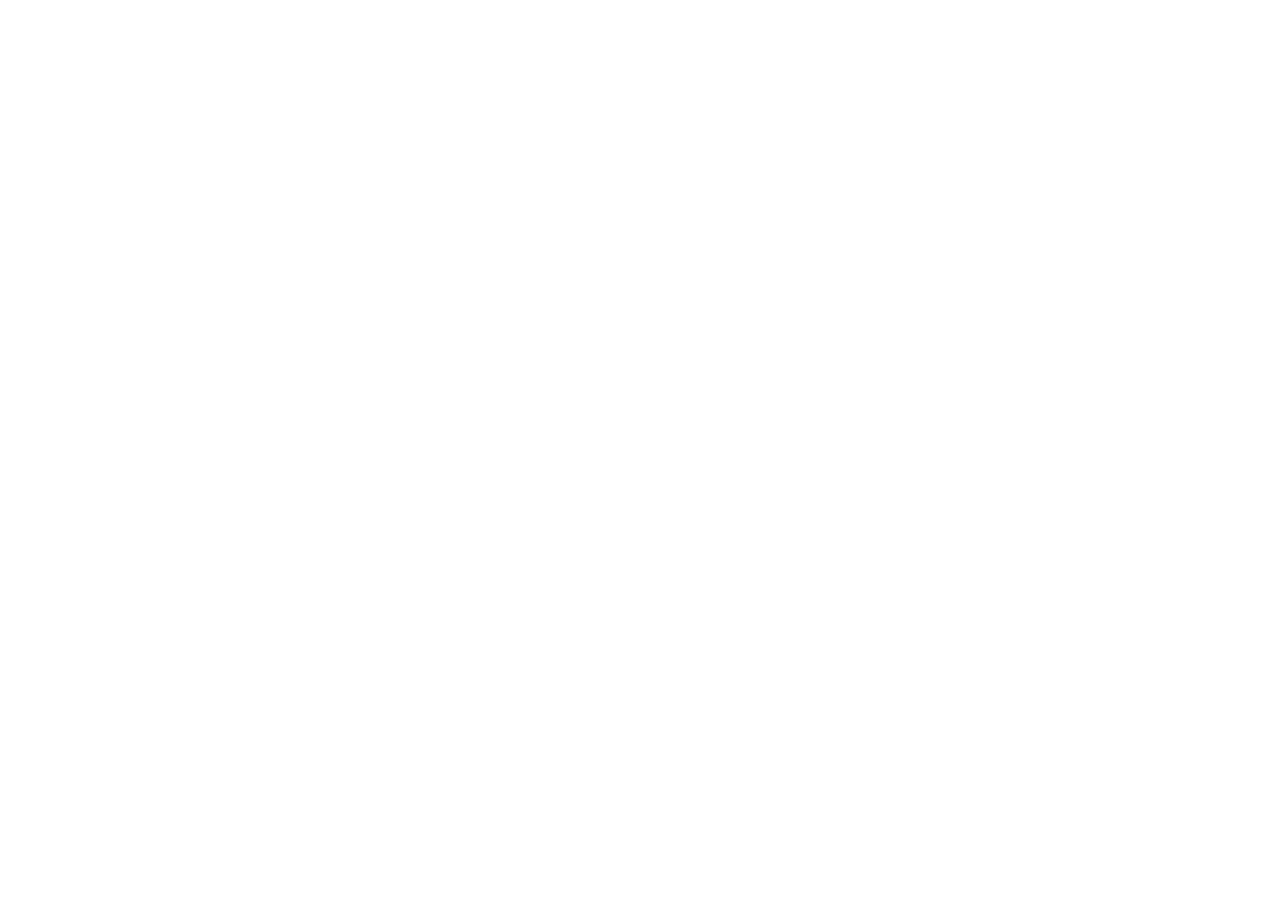
==== index.html @ ff41a14d "Initial commit" ====
<!DOCTYPE html>
<html lang="en">
<head>
    <meta charset="UTF-8">
    <meta name="viewport" content="width=device-width, initial-scale=1.0">
    <title>namanganliklar24</title>
</head>
<body>
    
</body>
</html>
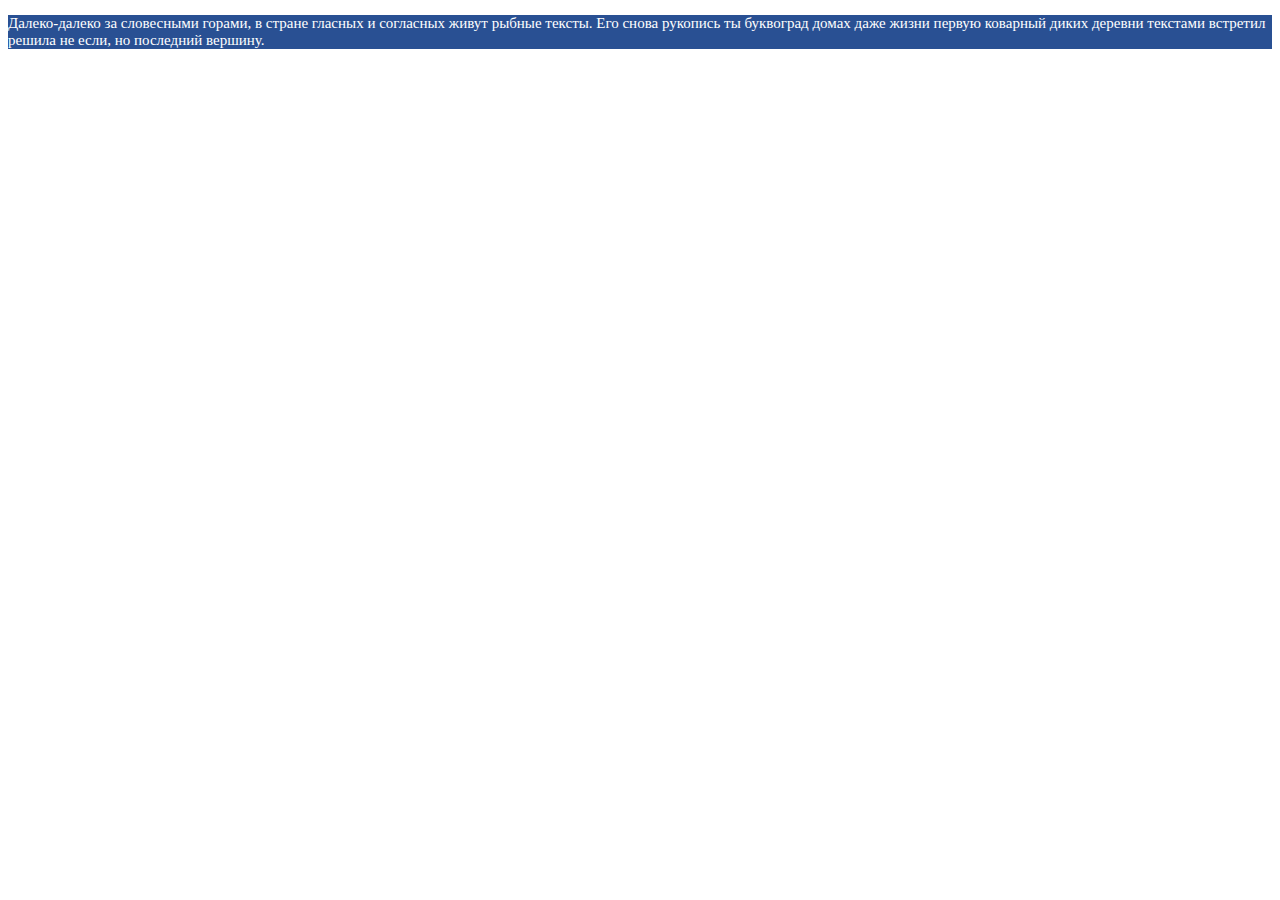
==== commit 43973dd0: "Add first version of site-footer" ====
--- a/index.html
+++ b/index.html
@@ -4,8 +4,11 @@
     <meta charset="UTF-8">
     <meta name="viewport" content="width=device-width, initial-scale=1.0">
     <title>namanganliklar24</title>
+    <link rel="stylesheet" href="css/styles.css">
 </head>
 <body>
-    
+    <footer class="site-footer">
+        <p>Далеко-далеко за словесными горами, в стране гласных и согласных живут рыбные тексты. Его снова рукопись ты буквоград домах даже жизни первую коварный диких деревни текстами встретил решила не если, но последний вершину.</p>
+    </footer>
 </body>
 </html>--- a/css/styles.css
+++ b/css/styles.css
@@ -0,0 +1,7 @@
+body {
+    font-size: 15px;
+}
+.site-footer {
+    background-color: #295093;
+    color: #fff;
+}
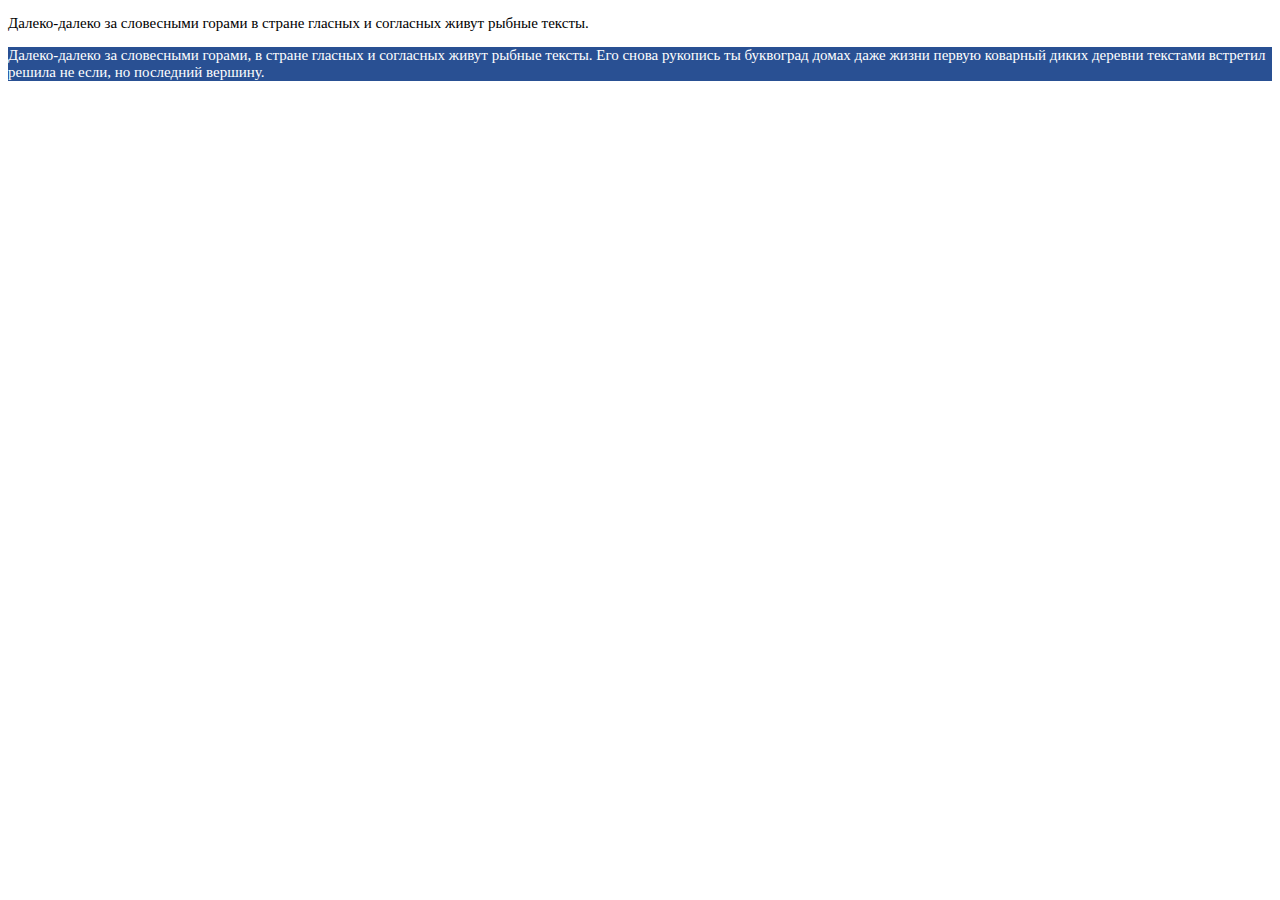
==== commit c4cdc839: "Add first version of site-header" ====
--- a/index.html
+++ b/index.html
@@ -7,6 +7,10 @@
     <link rel="stylesheet" href="css/styles.css">
 </head>
 <body>
+    <header class="site-header">
+        <p>Далеко-далеко за словесными горами в стране гласных и согласных живут рыбные тексты.</p>
+    </header>
+
     <footer class="site-footer">
         <p>Далеко-далеко за словесными горами, в стране гласных и согласных живут рыбные тексты. Его снова рукопись ты буквоград домах даже жизни первую коварный диких деревни текстами встретил решила не если, но последний вершину.</p>
     </footer>
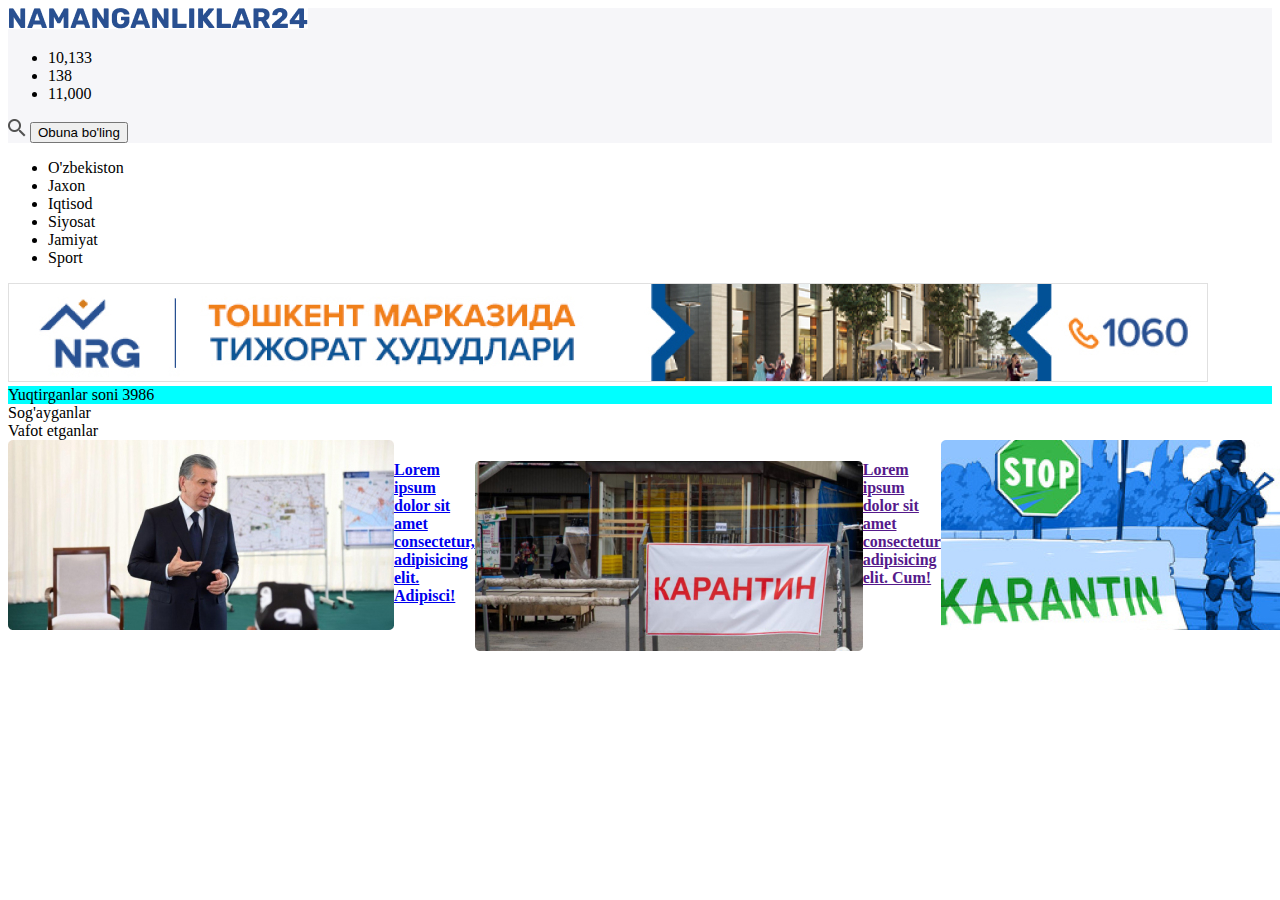
==== commit 548daf69: "create home page up to important news section" ====
--- a/index.html
+++ b/index.html
@@ -8,11 +8,51 @@
 </head>
 <body>
     <header class="site-header">
-        <p>Далеко-далеко за словесными горами в стране гласных и согласных живут рыбные тексты.</p>
+        <img src="img/namanganliklar24.jpg" alt="namanganliklar logo">
+        <div class="page-preloader">
+            <ul>
+                <li>10,133</li>
+                <li>138</li>
+                <li>11,000</li>
+            </div>
+            <img src="img/searchicon.png" alt="vector">
+        </ul>
+        <button>Obuna bo'ling</button>
     </header>
-
-    <footer class="site-footer">
-        <p>Далеко-далеко за словесными горами, в стране гласных и согласных живут рыбные тексты. Его снова рукопись ты буквоград домах даже жизни первую коварный диких деревни текстами встретил решила не если, но последний вершину.</p>
-    </footer>
+    <ul>
+        <li>O'zbekiston</li>
+        <li>Jaxon</li>
+        <li>Iqtisod</li>
+        <li>Siyosat</li>
+        <li>Jamiyat</li>
+        <li>Sport</li>
+    </ul>
+    <img src="img/nrg-banner.jpg" alt="ngr banner">
+    
+    <div class="covid-block">
+        
+    </div>
+    <div class="covid-block1">Yuqtirganlar soni 3986</div>
+    <div class="covid-block2">Sog'ayganlar</div>
+    <div class="covid-block3">Vafot etganlar</div>
+    <section class="important-news">
+        <div><a href="#"><img src="img/Mirziyayev.jpg" alt="Mirziyayev"></a></div>
+        <h4><a href="#">Lorem ipsum dolor sit amet consectetur, adipisicing elit. Adipisci!</a>
+        </h4>
+        <div><h4></h4><a href="#"><img src="img/Karantin-banner.jpg" alt="karantin"></a></div>
+        <a href="">
+            <h4>Lorem ipsum dolor sit amet consectetur adipisicing elit. Cum!
+            </h4>
+        </a>
+        
+        <div><a href="#"><img src="img/karantin-soldat.jpg" alt="soldat"></a></div>
+        <a href=""><h4>Lorem ipsum dolor sit amet consectetur, adipisicing elit. Similique.</h4></a>
+        
+        <div><a href="#"><img src="img/Prokuror.jpg" alt=""></a></div>
+        <a href=""><h4>Lorem, ipsum dolor sit amet consectetur adipisicing elit. Asperiores.</h4></a>
+        <div><a href="#"><img src="img/sardobasuv.jpg" alt=""></a></div>
+        <a href=""><h4>Lorem ipsum dolor sit amet, consectetur adipisicing elit. Vel.</h4></a>
+        
+    </section>
 </body>
 </html>--- a/css/styles.css
+++ b/css/styles.css
@@ -1,7 +1,23 @@
-body {
-    font-size: 15px;
+body{
+    front-family
+}.site-header{
+    background-color: #f6f6f9;
+
 }
-.site-footer {
-    background-color: #295093;
-    color: #fff;
+.page-preloader{
+    display: flex;
+    flex-direction: center;
 }
+.covid-block{
+    background-color: f6f6f9;
+    display: flex;
+    flex-direction: center;
+}
+.covid-block1{
+    background-color: aqua;
+}
+.important-news{
+    display: flex;
+    justify-content: space-between;
+}
+}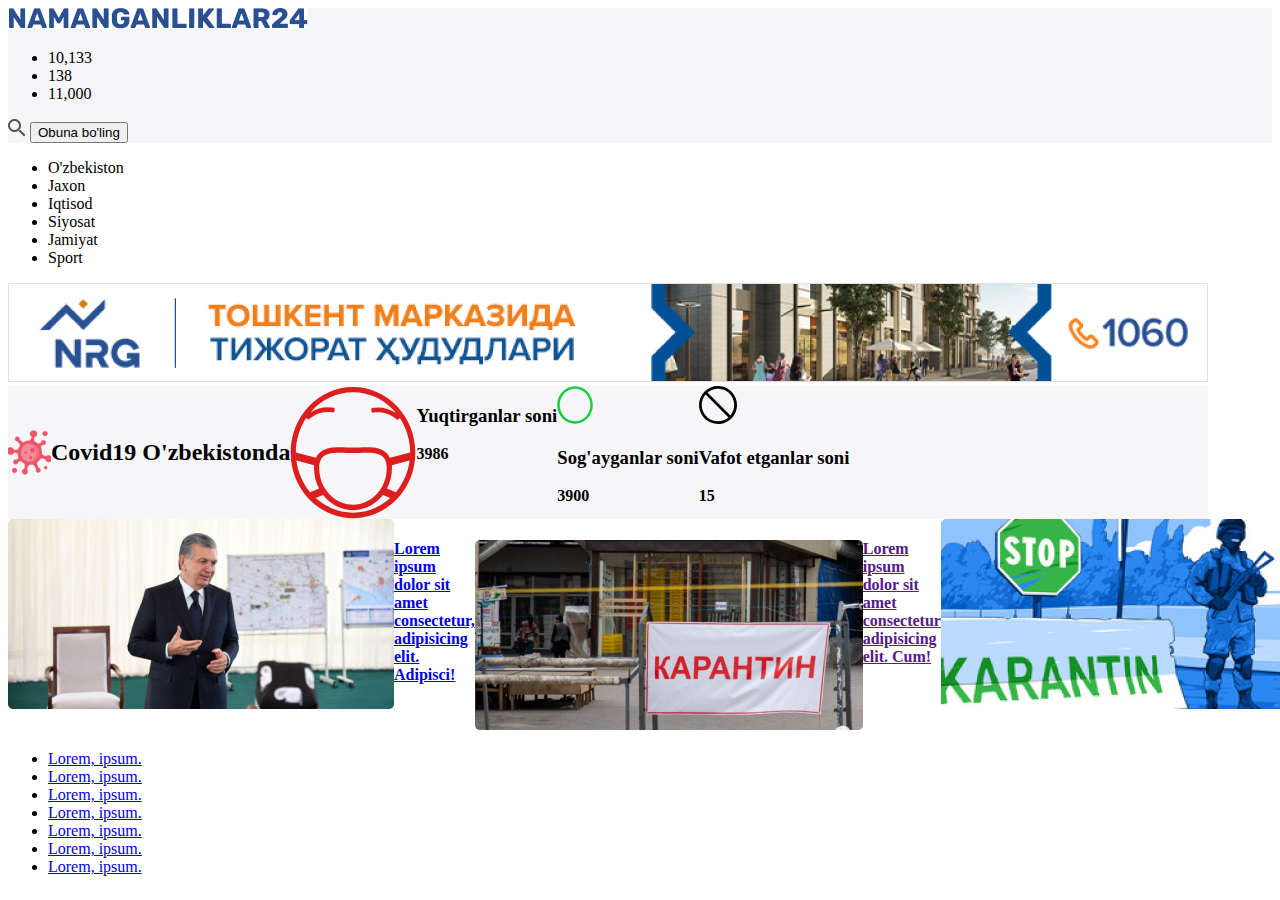
==== commit 043fe8e5: "Add covid block WIP" ====
--- a/index.html
+++ b/index.html
@@ -30,11 +30,38 @@
     <img src="img/nrg-banner.jpg" alt="ngr banner">
     
     <div class="covid-block">
+        <div class="covid-block1">
+            <img src="img/virus.svg" alt="virus">
+            <h2>
+                Covid19 O'zbekistonda
+            </h2>
+        </div>
         
+        <div class="covid-block-infected"> 
+            <img src="img/kasal-icon.svg" alt="kasal icon">
+            <div>
+                <h3>Yuqtirganlar soni</h3>
+                <b>3986</b>
+            </div>
+        </div>
+        
+        <div class="covid-block-recovred">
+            <img src="img/soglom-icon.svg" alt="sog'lom icon"> 
+            <h3>
+                Sog'ayganlar soni
+            </h3> 
+            <b>3900</b>
+        </div>
+
+      <div class="covid-block-dead">
+          <img src="img/vafot-icon.svg" alt="vafot icon"> 
+          <h3>
+              Vafot etganlar soni
+          </h3> 
+          <b>15</b>
+        </div>
     </div>
-    <div class="covid-block1">Yuqtirganlar soni 3986</div>
-    <div class="covid-block2">Sog'ayganlar</div>
-    <div class="covid-block3">Vafot etganlar</div>
+    
     <section class="important-news">
         <div><a href="#"><img src="img/Mirziyayev.jpg" alt="Mirziyayev"></a></div>
         <h4><a href="#">Lorem ipsum dolor sit amet consectetur, adipisicing elit. Adipisci!</a>
@@ -54,5 +81,14 @@
         <a href=""><h4>Lorem ipsum dolor sit amet, consectetur adipisicing elit. Vel.</h4></a>
         
     </section>
+    <ul>
+        <li><a href="#">Lorem, ipsum.</a></li>
+        <li><a href="#">Lorem, ipsum.</a></li>
+        <li><a href="#">Lorem, ipsum.</a></li>
+        <li><a href="#">Lorem, ipsum.</a></li>
+        <li><a href="#">Lorem, ipsum.</a></li>
+        <li><a href="#">Lorem, ipsum.</a></li>
+        <li><a href="#">Lorem, ipsum.</a></li>
+    </ul>
 </body>
 </html>--- a/css/styles.css
+++ b/css/styles.css
@@ -1,6 +1,7 @@
 body{
-    front-family
-}.site-header{
+    /* front-family */
+}
+.site-header{
     background-color: #f6f6f9;
 
 }
@@ -9,15 +10,20 @@
     flex-direction: center;
 }
 .covid-block{
-    background-color: f6f6f9;
+    background-color: #f6f6f9;
+    width: 1200px;
+    height: 133px;
+    background-color: #f6f6f9;
     display: flex;
-    flex-direction: center;
 }
-.covid-block1{
-    background-color: aqua;
+.covid-block1 {
+    display: flex;
+    align-items: center;
+}
+.covid-block-infected{
+    display: flex;
 }
 .important-news{
     display: flex;
     justify-content: space-between;
-}
 }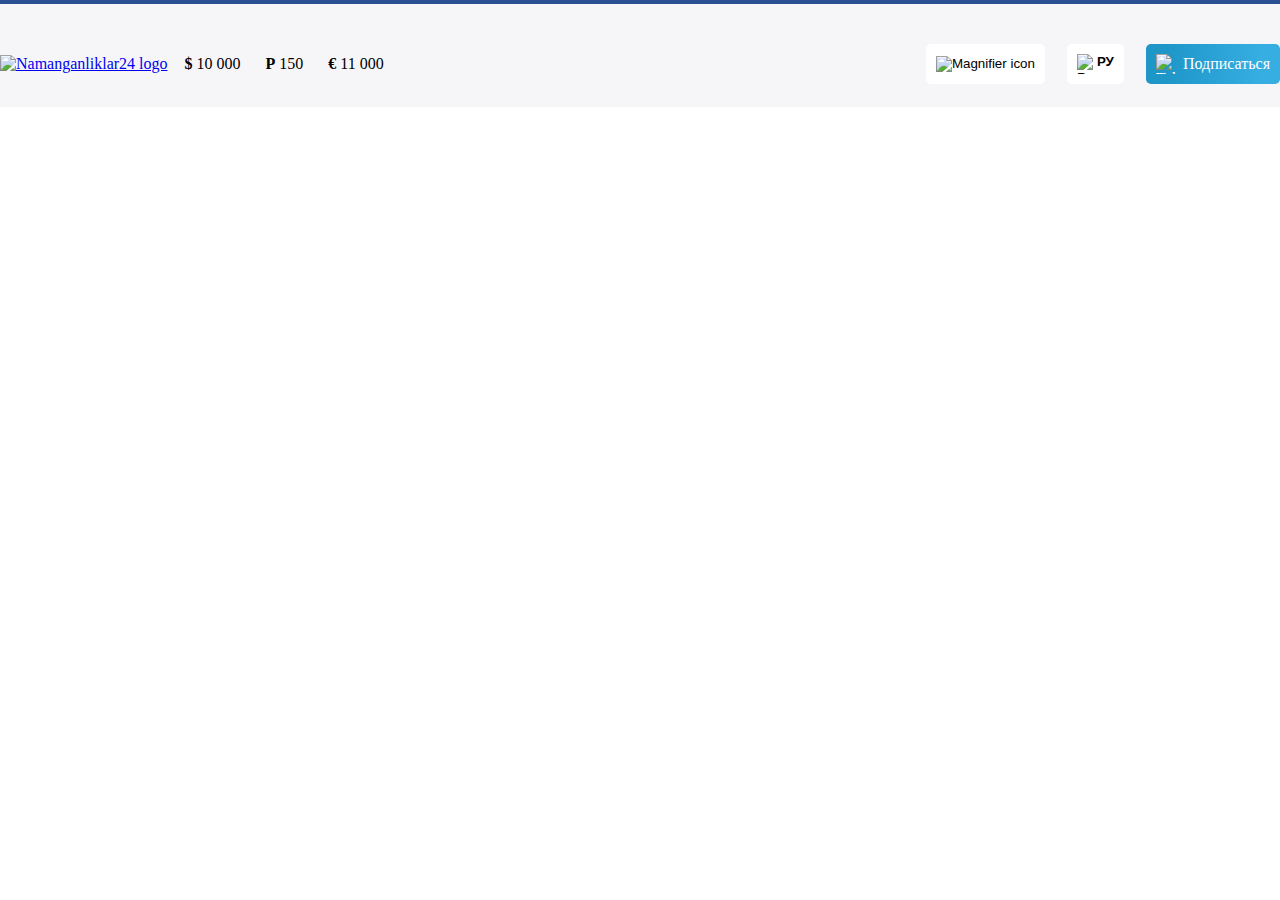
==== commit fc4195a5: "create site header top" ====
--- a/index.html
+++ b/index.html
@@ -3,92 +3,34 @@
 <head>
     <meta charset="UTF-8">
     <meta name="viewport" content="width=device-width, initial-scale=1.0">
-    <title>namanganliklar24</title>
+    <title>Namanganliklar24</title>
     <link rel="stylesheet" href="css/styles.css">
 </head>
 <body>
     <header class="site-header">
-        <img src="img/namanganliklar24.jpg" alt="namanganliklar logo">
-        <div class="page-preloader">
-            <ul>
-                <li>10,133</li>
-                <li>138</li>
-                <li>11,000</li>
-            </div>
-            <img src="img/searchicon.png" alt="vector">
-        </ul>
-        <button>Obuna bo'ling</button>
-    </header>
-    <ul>
-        <li>O'zbekiston</li>
-        <li>Jaxon</li>
-        <li>Iqtisod</li>
-        <li>Siyosat</li>
-        <li>Jamiyat</li>
-        <li>Sport</li>
-    </ul>
-    <img src="img/nrg-banner.jpg" alt="ngr banner">
-    
-    <div class="covid-block">
-        <div class="covid-block1">
-            <img src="img/virus.svg" alt="virus">
-            <h2>
-                Covid19 O'zbekistonda
-            </h2>
+        <div class="site-header-top">
+          <a class="logo" href="index.html">
+            <img class="logo-img" src="img/logo.svg" alt="Namanganliklar24 logo" width="302" height="21">
+          </a>
+          <ul class="exchange-rates">
+            <li><b>&dollar;</b> 10 000</li>
+            <li><b>P</b> 150</li>
+            <li><b>&euro;</b> 11 000</li>
+          </ul>
+          <div class="site-header-actions">
+            <button class="search-button" type="button">
+              <img src="img/icon-magnify.png" alt="Magnifier icon" width="24" height="24">
+            </button>
+            <button class="language-button" type="button">
+              <img src="img/flag-russia.png" alt="Russia flag" width="20" height="20">
+              <span class="language-text">РУ</span>
+            </button>
+            <a class="telegram-link" href="https://tme.to/shoxruhmirzo" target="_blank">
+              <img class="telegram-link-image" src="img/icon-telegram.png" alt="Telegram icon" width="20" height="20">
+              <span class="telegram-link-text">Подписаться</span>
+            </a>
+          </div>
         </div>
-        
-        <div class="covid-block-infected"> 
-            <img src="img/kasal-icon.svg" alt="kasal icon">
-            <div>
-                <h3>Yuqtirganlar soni</h3>
-                <b>3986</b>
-            </div>
-        </div>
-        
-        <div class="covid-block-recovred">
-            <img src="img/soglom-icon.svg" alt="sog'lom icon"> 
-            <h3>
-                Sog'ayganlar soni
-            </h3> 
-            <b>3900</b>
-        </div>
-
-      <div class="covid-block-dead">
-          <img src="img/vafot-icon.svg" alt="vafot icon"> 
-          <h3>
-              Vafot etganlar soni
-          </h3> 
-          <b>15</b>
-        </div>
-    </div>
-    
-    <section class="important-news">
-        <div><a href="#"><img src="img/Mirziyayev.jpg" alt="Mirziyayev"></a></div>
-        <h4><a href="#">Lorem ipsum dolor sit amet consectetur, adipisicing elit. Adipisci!</a>
-        </h4>
-        <div><h4></h4><a href="#"><img src="img/Karantin-banner.jpg" alt="karantin"></a></div>
-        <a href="">
-            <h4>Lorem ipsum dolor sit amet consectetur adipisicing elit. Cum!
-            </h4>
-        </a>
-        
-        <div><a href="#"><img src="img/karantin-soldat.jpg" alt="soldat"></a></div>
-        <a href=""><h4>Lorem ipsum dolor sit amet consectetur, adipisicing elit. Similique.</h4></a>
-        
-        <div><a href="#"><img src="img/Prokuror.jpg" alt=""></a></div>
-        <a href=""><h4>Lorem, ipsum dolor sit amet consectetur adipisicing elit. Asperiores.</h4></a>
-        <div><a href="#"><img src="img/sardobasuv.jpg" alt=""></a></div>
-        <a href=""><h4>Lorem ipsum dolor sit amet, consectetur adipisicing elit. Vel.</h4></a>
-        
-    </section>
-    <ul>
-        <li><a href="#">Lorem, ipsum.</a></li>
-        <li><a href="#">Lorem, ipsum.</a></li>
-        <li><a href="#">Lorem, ipsum.</a></li>
-        <li><a href="#">Lorem, ipsum.</a></li>
-        <li><a href="#">Lorem, ipsum.</a></li>
-        <li><a href="#">Lorem, ipsum.</a></li>
-        <li><a href="#">Lorem, ipsum.</a></li>
-    </ul>
+      </header>
 </body>
 </html>--- a/css/styles.css
+++ b/css/styles.css
@@ -1,29 +1,60 @@
-body{
-    /* front-family */
-}
-.site-header{
-    background-color: #f6f6f9;
-
-}
-.page-preloader{
-    display: flex;
-    flex-direction: center;
-}
-.covid-block{
-    background-color: #f6f6f9;
-    width: 1200px;
-    height: 133px;
-    background-color: #f6f6f9;
-    display: flex;
-}
-.covid-block1 {
+body {
+    margin: 0;
+    padding: 0;
+  }
+  .site-header {
+    padding-top: 40px;
+    padding-bottom: 23px;
+    border-top: 4px solid #295093;
+    background-color: #F6F6F9;
+  } 
+  .site-header-top {
     display: flex;
     align-items: center;
-}
-.covid-block-infected{
+  }
+  .logo {
+    margin-right: 17px;
+  }
+  .exchange-rates {
     display: flex;
-}
-.important-news{
+    padding: 0;
+    margin: 0;
+    margin-right: auto;
+    list-style-type: none;
+  }
+  .exchange-rates li {
+    margin-right: 25px;
+  }
+  .site-header-actions {
     display: flex;
-    justify-content: space-between;
-}+  }
+  .search-button {
+    padding: 10px;
+    border: none;
+    border-radius: 5px;
+    background-color: #fff;
+    margin-right: 22px;
+  }
+  .language-button {
+    display: flex;
+    padding: 10px;
+    border: none;
+    border-radius: 5px;
+    background-color: #fff;
+    margin-right: 22px;
+  }
+  .language-text {
+    font-weight: bold;
+  }
+  .telegram-link {
+    display: flex;
+    align-items: center;
+    padding: 10px;
+    border-radius: 5px;
+    background-image: linear-gradient(90deg, #1E96C8 15.07%, #37AEE2 85.96%);
+    color: #fff;
+    text-decoration: none;
+  }
+  .telegram-link-image {
+    margin-right: 7px;
+  }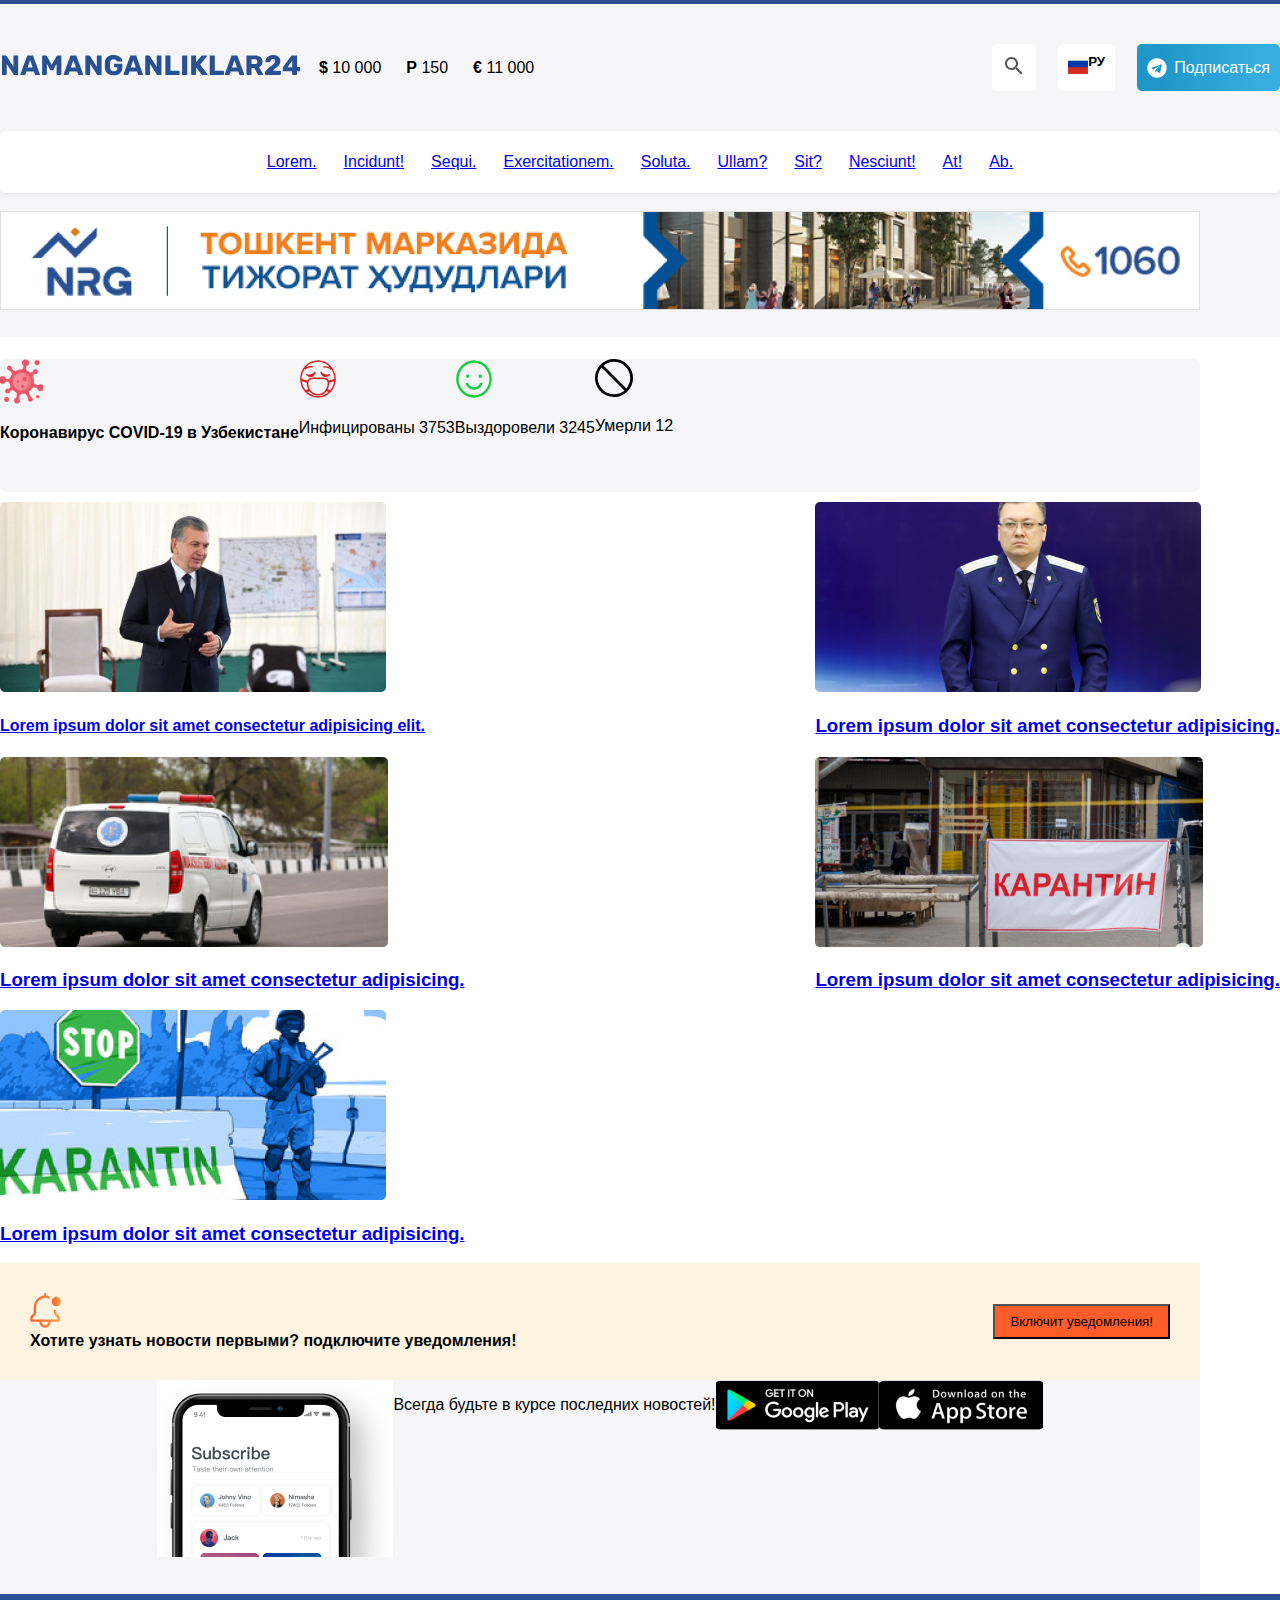
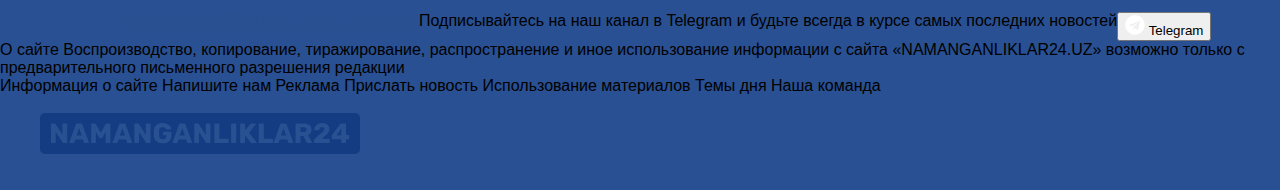
==== commit cffa556a: "confirm-namanganliklar24-new" ====
--- a/index.html
+++ b/index.html
@@ -9,28 +9,146 @@
 <body>
     <header class="site-header">
         <div class="site-header-top">
-          <a class="logo" href="index.html">
-            <img class="logo-img" src="img/logo.svg" alt="Namanganliklar24 logo" width="302" height="21">
-          </a>
-          <ul class="exchange-rates">
-            <li><b>&dollar;</b> 10 000</li>
-            <li><b>P</b> 150</li>
-            <li><b>&euro;</b> 11 000</li>
-          </ul>
-          <div class="site-header-actions">
-            <button class="search-button" type="button">
-              <img src="img/icon-magnify.png" alt="Magnifier icon" width="24" height="24">
+            <a class="logo" href="index.html">
+                <img class="logo-img" src="img/NAMANGANLIKLAR24.svg" alt="Namanganliklar24 logo" width="302" height="21">
+            </a>
+            <ul class="exchange-rates">
+                <li><b>&dollar;</b> 10 000</li>
+                <li><b>P</b> 150</li>
+                <li><b>&euro;</b> 11 000</li>
+            </ul>
+            <div class="site-header-actions">
+                <button class="search-button" type="button">
+                    <img src="img/mdi_magnify.svg" alt="Magnifier icon" width="24" height="24">
+                </button>
+                <button class="language-button" type="button">
+                    <img src="img/russianflag.svg" alt="Russia flag" width="20" height="20">
+                    <span class="language-text">РУ</span>
+                </button>
+                <a class="telegram-link" href="https://tme.to/shoxruhmirzo" target="_blank">
+                    <img class="telegram-link-image" src="img/tg-icon.svg" alt="Telegram icon" width="20" height="20">
+                    <span class="telegram-link-text">Подписаться</span>
+                </a>
+            </div>
+        </div>
+        <nav class="site-nav">
+            <ul class="site-nav-list">
+                <li><a href="#">Lorem.</a></li>
+                <li><a href="#">Incidunt!</a></li>
+                <li><a href="#">Sequi.</a></li>
+                <li><a href="#">Exercitationem.</a></li>
+                <li><a href="#">Soluta.</a></li>
+                <li><a href="#">Ullam?</a></li>
+                <li><a href="#">Sit?</a></li>
+                <li><a href="#">Nesciunt!</a></li>
+                <li><a href="#">At!</a></li>
+                <li><a href="#">Ab.</a></li>
+            </ul>
+        </nav>
+        <section class="nrg-banner"><img src="img/nrg-banner.jpg" alt="nrg nrg-banner" width="1200" height="99"></section>
+    </header>
+    <section class="covid-block">
+        <div class="covid-info-uzb">
+            <img src="img/virus.svg" alt="virus-icon">
+            <p><b>Коронавирус COVID-19 в Узбекистане</b></p>
+        </div>
+        <div class="covid-info-sick">
+            <img src="img/emoji-mask.svg" alt="emoji emoji-mask">
+            <p>Инфицированы 3753</p>
+        </div>
+        <div class="soglom">
+            <img src="img/smile.svg" alt="health smile">
+            <p>Выздоровели 3245</p>
+        </div>
+        <div class="dead">
+            <img src="img/deadicon.svg" alt="dead icon">
+            <p>Умерли 12</p>
+        </div>
+    </section>
+    <section class="important news">
+        <section class="important-news">
+            <h2 class="visuallyhidden">Muhim xabarlar</h2>
+            <div class="important-news-item">
+                <a href="#"><img src="img/Mirziyayev.jpg" alt="Mirziyayev"></a>
+                <h4><a href="#">Lorem ipsum dolor sit amet consectetur adipisicing elit.</a></h4>
+            </div>   
+            <div class="important-news-item">
+                <a href="#"><img src="img/Prokuror.jpg" alt="prokuror"></a>
+                <h3><a href="#">Lorem ipsum dolor sit amet consectetur adipisicing.</a></h3>
+            </div>
+            <div class="important-news-item">
+                <a href="#"><img src="img/Ambulance.jpg" alt="Tez yordam moshinasi"></a>
+                <h3><a href="#">Lorem ipsum dolor sit amet consectetur adipisicing.</a></h3>
+            </div>
+            <div class="important-news-item">
+                <a href="#"><img src="img/Karantin-banner.jpg" alt="banner"></a>
+                <h3><a href="#">Lorem ipsum dolor sit amet consectetur adipisicing.</a></h3>
+            </div>
+            <div class="important-news-item">
+                <a href="#"><img src="img/karantin-soldat.jpg" alt="stop karantin"></a>
+                <h3><a href="#">Lorem ipsum dolor sit amet consectetur adipisicing.</a></h3>
+            </div>
+        </section>
+    </section>
+    <section class="notification">
+        <div>
+            <img class="notification-logo" src="img/icon-bell.svg" alt="icon bell">
+            <div class="notification-alert">
+                <strong>Хотите узнать новости первыми? подключите уведомления!</strong>
+            </div>
+        </div>
+        <button class="notify" type="button">Включит уведомления!</button>
+        
+    </section>
+    
+    <section class="footer">
+        <div>
+            <img src="/img/phone.jpg" alt="phone">
+        </div>
+        <div>
+            <p>
+                Всегда будьте в курсе последних новостей!
+            </p>
+        </div>
+        <div>
+            <img src="img/googleplay1.jpg" alt="play market icon">
+        </div>
+        <div>
+            <img src="img/appstore1.png" alt="app store icon">
+        </div>
+        
+    </section>
+    <footer class="site-footer">
+        <div class="site-footer-tg">
+            
+            <div class="footer-logo">
+                <img src="img/NAMANGANLIKLAR24.svg" alt="Namanganlikar logo">
+            </div>
+            <div class="join">
+                Подписывайтесь на наш канал в Telegram и будьте всегда в курсе самых последних новостей
+            </div>
+            <button class="telegram"> <img src="img/tg-icon.svg" alt="telegram icon">
+                Telegram
             </button>
-            <button class="language-button" type="button">
-              <img src="img/flag-russia.png" alt="Russia flag" width="20" height="20">
-              <span class="language-text">РУ</span>
-            </button>
-            <a class="telegram-link" href="https://tme.to/shoxruhmirzo" target="_blank">
-              <img class="telegram-link-image" src="img/icon-telegram.png" alt="Telegram icon" width="20" height="20">
-              <span class="telegram-link-text">Подписаться</span>
-            </a>
-          </div>
         </div>
-      </header>
+        <div class="site-footer-bottom">
+            <div>
+                О сайте Воспроизводство, копирование, тиражирование, распространение и иное использование информации с сайта «NAMANGANLIKLAR24.UZ» возможно только с предварительного письменного разрешения редакции
+            </div>
+            <div>
+                Информация о сайте Напишите нам Реклама Прислать новость
+                Использование материалов Темы дня Наша команда
+            </div>
+        </div>
+        <footer class="site-footer">
+            <div class="container">
+              <div class="site-footer-tg">
+                <a class="site-footer-logo" href="#">
+                  <img src="img/NAMANGANLIKLAR24.svg" alt="Namanganliklar24 logo">
+                </a>
+              </div>
+            </div>
+          </footer>
+    </footer>
 </body>
 </html>--- a/css/styles.css
+++ b/css/styles.css
@@ -1,52 +1,61 @@
+*{
+    box-sizing: border-box;
+}
 body {
     margin: 0;
-    padding: 0;
-  }
-  .site-header {
+    font-family: "Rubik", "Arial", sans-serif;
+}
+.container{
+    width: 1240px;
+    padding:0 20px;
+    margin: 0 auto;
+}
+.site-header {
     padding-top: 40px;
     padding-bottom: 23px;
     border-top: 4px solid #295093;
     background-color: #F6F6F9;
-  } 
-  .site-header-top {
+} 
+.site-header-top {
     display: flex;
     align-items: center;
-  }
-  .logo {
+    margin-bottom: 40px;
+}
+.logo {
     margin-right: 17px;
-  }
-  .exchange-rates {
+}
+.exchange-rates {
     display: flex;
     padding: 0;
     margin: 0;
     margin-right: auto;
     list-style-type: none;
-  }
-  .exchange-rates li {
+}
+.exchange-rates li {
     margin-right: 25px;
-  }
-  .site-header-actions {
+}
+.site-header-actions {
     display: flex;
-  }
-  .search-button {
+}
+.search-button {
     padding: 10px;
     border: none;
     border-radius: 5px;
     background-color: #fff;
     margin-right: 22px;
-  }
-  .language-button {
+}
+.language-button {
     display: flex;
     padding: 10px;
     border: none;
     border-radius: 5px;
     background-color: #fff;
     margin-right: 22px;
-  }
-  .language-text {
+}
+.language-text {
     font-weight: bold;
-  }
-  .telegram-link {
+}
+.telegram-link {
     display: flex;
     align-items: center;
     padding: 10px;
@@ -54,7 +63,114 @@
     background-image: linear-gradient(90deg, #1E96C8 15.07%, #37AEE2 85.96%);
     color: #fff;
     text-decoration: none;
+}
+.telegram-link-image {
+    margin-right: 7px;
+}
+.site-nav{
+    /* padding-left: 120px;
+    padding-right: 120;  */
+    padding: 22px 25px 22px 25px;
+    background-color: #FFFFFF;
+    box-shadow: 0px 2px 5px rgba(159, 159, 159, 0.19);
+    border-radius: 5px;
+    margin-bottom: 18px;
+}
+.site-nav-list{
+    
+    display: flex;
+    align-items: center;
+    justify-content: center;
+    padding: 0;
+    margin: 0;
+    list-style-type: none;
+}
+.site-nav-list li {
+    margin-right: 27px;
+}
+.site-nav-list li:last-child {
+    margin-right: 0;
+}
+.nrg-banner{
+    /* margin-left: 120px;
+    margin-right: 120px; */
+}
+.covid-block{
+    /* flex-wrap: wrap; */
+    width: 1200px;
+    height: 133px;
+    margin-top: 22px;
+    background: #F6F6F9;
+    border-radius: 5px;
+    display: flex;
+    
+}
+.covid-info-uzb{
+    justify-content: center;
+    
+}
+.visuallyhidden {
+    position: absolute;
+    
+    width: 1px;
+    height: 1px;
+    margin: -1px;
+    border: 0;
+    padding: 0;
+    
+    clip: rect(0 0 0 0);
+    overflow: hidden;
+}
+.important-news{
+    padding-top: 10px;
+    display: flex;
+    flex-wrap: wrap;
+    justify-content: space-between;
+}
+.notification{
+    /* padding-left: 37px; */
+    /* justify-content: center;
+    display: flex; */
+    display: flex;
+    align-items: center;
+    padding: 30px;
+    background-color:rgba(239, 186, 84, 0.18);
+    width: 1200px;
+    /* height: 91px; */
+}
+.notify{
+    margin-left: auto;
+    padding: 8px 15px 8px 15px;
+    /* width: 264px; */
+    /* height: 42px; */
+    background-color:#FE5C28;
+}
+.footer{
+    
+    display: flex;
+    justify-content: center;
+    
+    width: 1200px;
+    height: 214px;
+    background-color:#F6F6F9;
+}
+.footer-logo{
+    padding-left: 119px;
+    color: #FFF;
+    
+    background-image: #133C82;
+    border-radius: 5px;
+}
+.site-footer {
+    padding: 18px 0;
+    background-color: #295093;
   }
-  .telegram-link-image {
-    margin-right: 7px;
+  .site-footer-tg {
+    display: flex;
+  }
+  .site-footer-logo {
+    display: flex;
+    padding: 10px;
+    border-radius: 5px;
+    background-color: #133C82;
   }